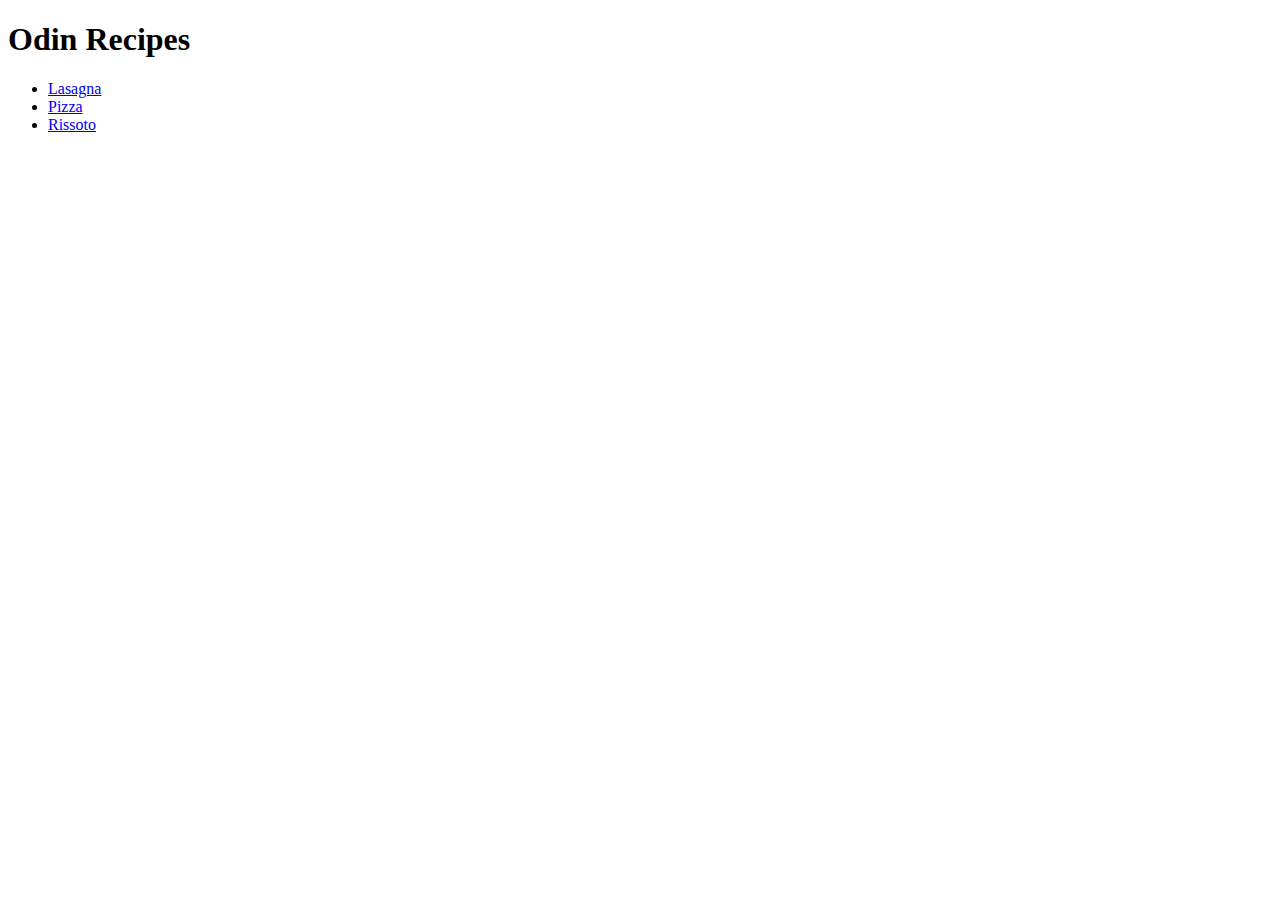
==== index.html @ e7e42896 "Add the three recipes and their content" ====
<!DOCTYPE html>
<html lang="en">
  <head>
    <meta charset="UTF-8" />
    <meta name="viewport" content="width=device-width, initial-scale=1.0" />
    <title>Document</title>
  </head>
  <body>
    <h1>Odin Recipes</h1>

    <ul>
      <li><a href="recipes/lasagna.html">Lasagna</a></li>
      <li><a href="recipes/pizza.html">Pizza</a></li>
      <li><a href="recipes/risotto.html">Rissoto</a></li>
    </ul>
  </body>
</html>
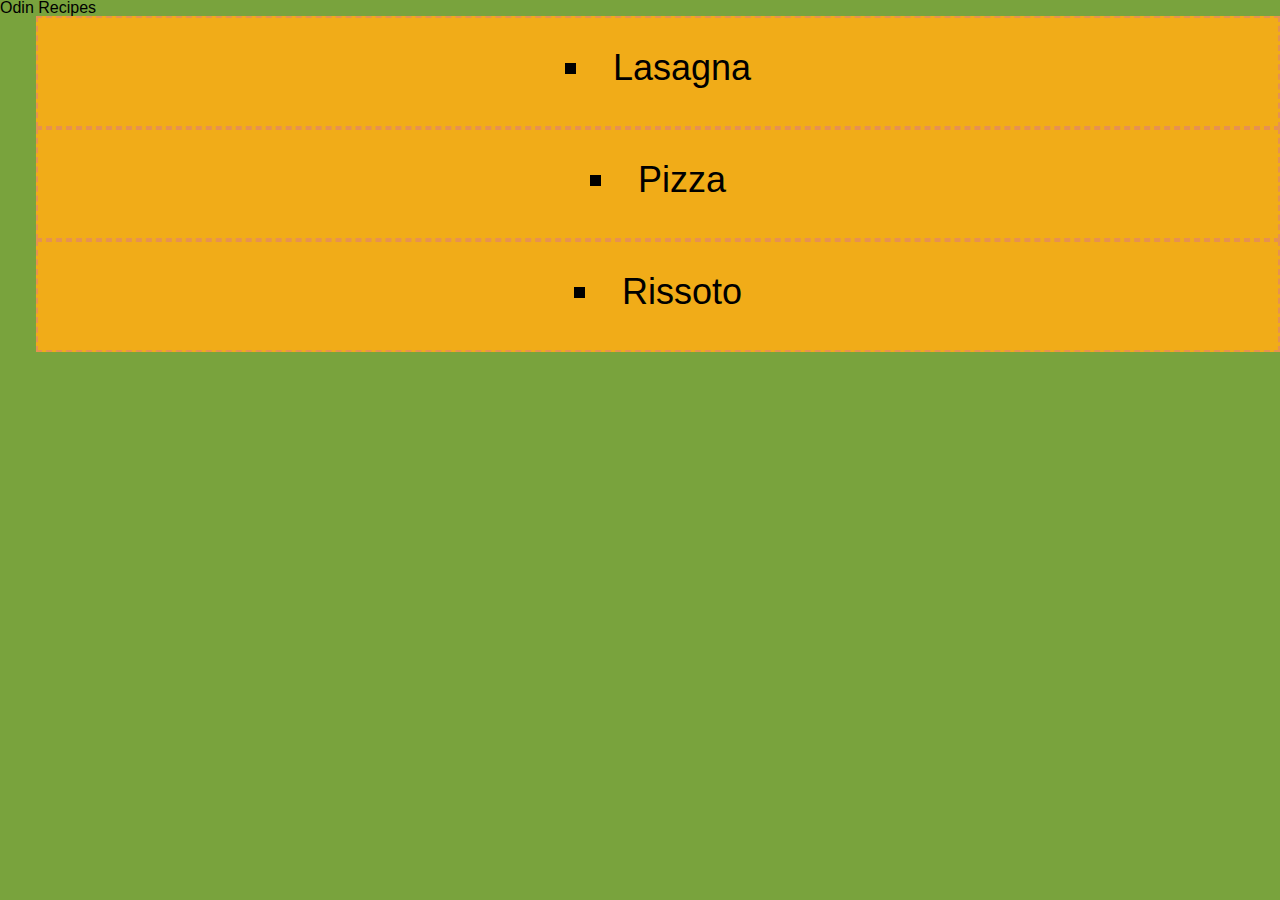
==== commit e9fb3da6: "Add some basic styling only with css" ====
--- a/index.html
+++ b/index.html
@@ -3,15 +3,17 @@
   <head>
     <meta charset="UTF-8" />
     <meta name="viewport" content="width=device-width, initial-scale=1.0" />
+    <link rel="stylesheet" href="reset.css" />
+    <link rel="stylesheet" href="styles.css" />
     <title>Document</title>
   </head>
   <body>
-    <h1>Odin Recipes</h1>
+    <h1">Odin Recipes</h1>
 
     <ul>
-      <li><a href="recipes/lasagna.html">Lasagna</a></li>
-      <li><a href="recipes/pizza.html">Pizza</a></li>
-      <li><a href="recipes/risotto.html">Rissoto</a></li>
+      <li class="recipe"><a href="recipes/lasagna.html">Lasagna</a></li>
+      <li class="recipe"><a href="recipes/pizza.html">Pizza</a></li>
+      <li class="recipe"><a href="recipes/risotto.html">Rissoto</a></li>
     </ul>
   </body>
 </html>
--- a/styles.css
+++ b/styles.css
@@ -0,0 +1,56 @@
+* {
+  background-color: rgb(121, 163, 61);
+  font-family: Verdana, Tahoma, sans-serif;
+}
+
+a {
+  all: unset;
+  cursor: pointer;
+}
+
+h1,
+.recipe,
+h2 {
+  text-align: center;
+  height: 100px;
+  line-height: 100px;
+}
+
+h1,
+h2 {
+  background-color: rgb(242, 91, 10);
+}
+
+h1 {
+  font-size: 48px;
+  height: 100px;
+}
+
+h2 {
+  font-size: 36px;
+}
+
+p {
+  text-align: justify;
+  line-height: 1.5em;
+  margin: 10px 50px;
+}
+
+li {
+  font-size: 24px;
+  line-height: 2em;
+  display: list-item;
+  list-style-type: square;
+  list-style-position: inside;
+  margin-left: 1em;
+}
+.recipe {
+  background-color: rgb(241, 172, 24);
+  font-size: 36px;
+  height: 3em;
+  border: 2px dashed #e69151;
+}
+
+p {
+  font-size: 24px;
+}
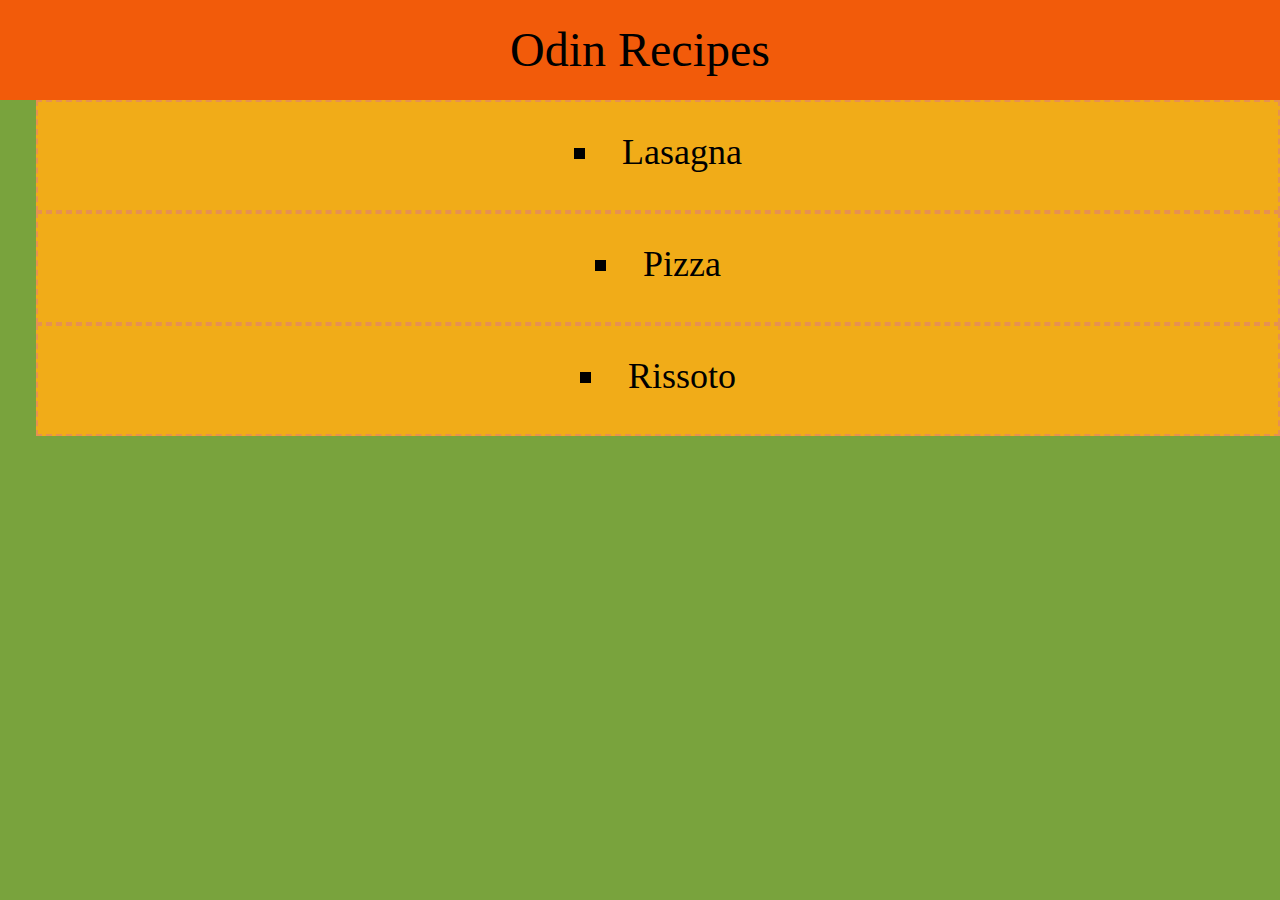
==== commit 634da5aa: "Fix Title" ====
--- a/index.html
+++ b/index.html
@@ -8,7 +8,7 @@
     <title>Document</title>
   </head>
   <body>
-    <h1">Odin Recipes</h1>
+    <h1>Odin Recipes</h1>
 
     <ul>
       <li class="recipe"><a href="recipes/lasagna.html">Lasagna</a></li>
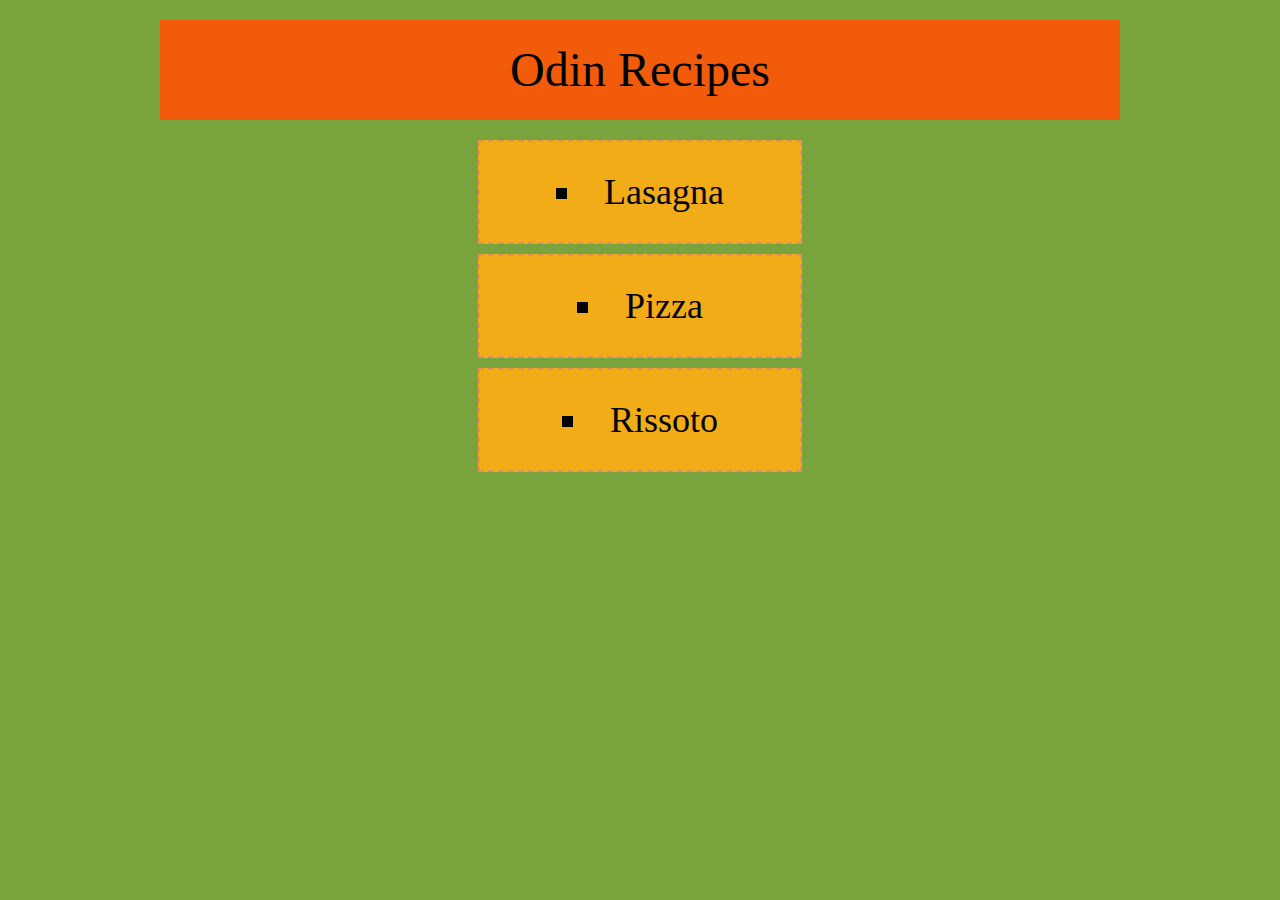
==== commit 72cd23b5: "Styles" ====
--- a/index.html
+++ b/index.html
@@ -8,12 +8,15 @@
     <title>Document</title>
   </head>
   <body>
-    <h1>Odin Recipes</h1>
-
-    <ul>
-      <li class="recipe"><a href="recipes/lasagna.html">Lasagna</a></li>
-      <li class="recipe"><a href="recipes/pizza.html">Pizza</a></li>
-      <li class="recipe"><a href="recipes/risotto.html">Rissoto</a></li>
-    </ul>
+    <div class="container">
+      <div class="title-container"><h1>Odin Recipes</h1></div>
+      <div class="recipe-container">
+        <ul>
+          <li class="recipe"><a href="recipes/lasagna.html">Lasagna</a></li>
+          <li class="recipe"><a href="recipes/pizza.html">Pizza</a></li>
+          <li class="recipe"><a href="recipes/risotto.html">Rissoto</a></li>
+        </ul>
+      </div>
+    </div>
   </body>
 </html>
--- a/styles.css
+++ b/styles.css
@@ -1,6 +1,8 @@
 * {
+  font-family: Verdana, Tahoma, sans-serif;
+}
+body {
   background-color: rgb(121, 163, 61);
-  font-family: Verdana, Tahoma, sans-serif;
 }
 
 a {
@@ -14,11 +16,6 @@
   text-align: center;
   height: 100px;
   line-height: 100px;
-}
-
-h1,
-h2 {
-  background-color: rgb(242, 91, 10);
 }
 
 h1 {
@@ -45,12 +42,31 @@
   margin-left: 1em;
 }
 .recipe {
+  width: 50%;
   background-color: rgb(241, 172, 24);
   font-size: 36px;
-  height: 3em;
   border: 2px dashed #e69151;
+  margin: 10px auto;
 }
 
 p {
   font-size: 24px;
 }
+
+.recipe-container {
+  margin: 0 auto;
+  width: 50%;
+}
+
+.title-container {
+  margin: 20px auto;
+  width: 75%;
+  background-color: rgb(242, 91, 10);
+}
+
+.container {
+  width: 100%;
+  height: auto;
+  margin: 0 auto;
+  position: relative;
+}
